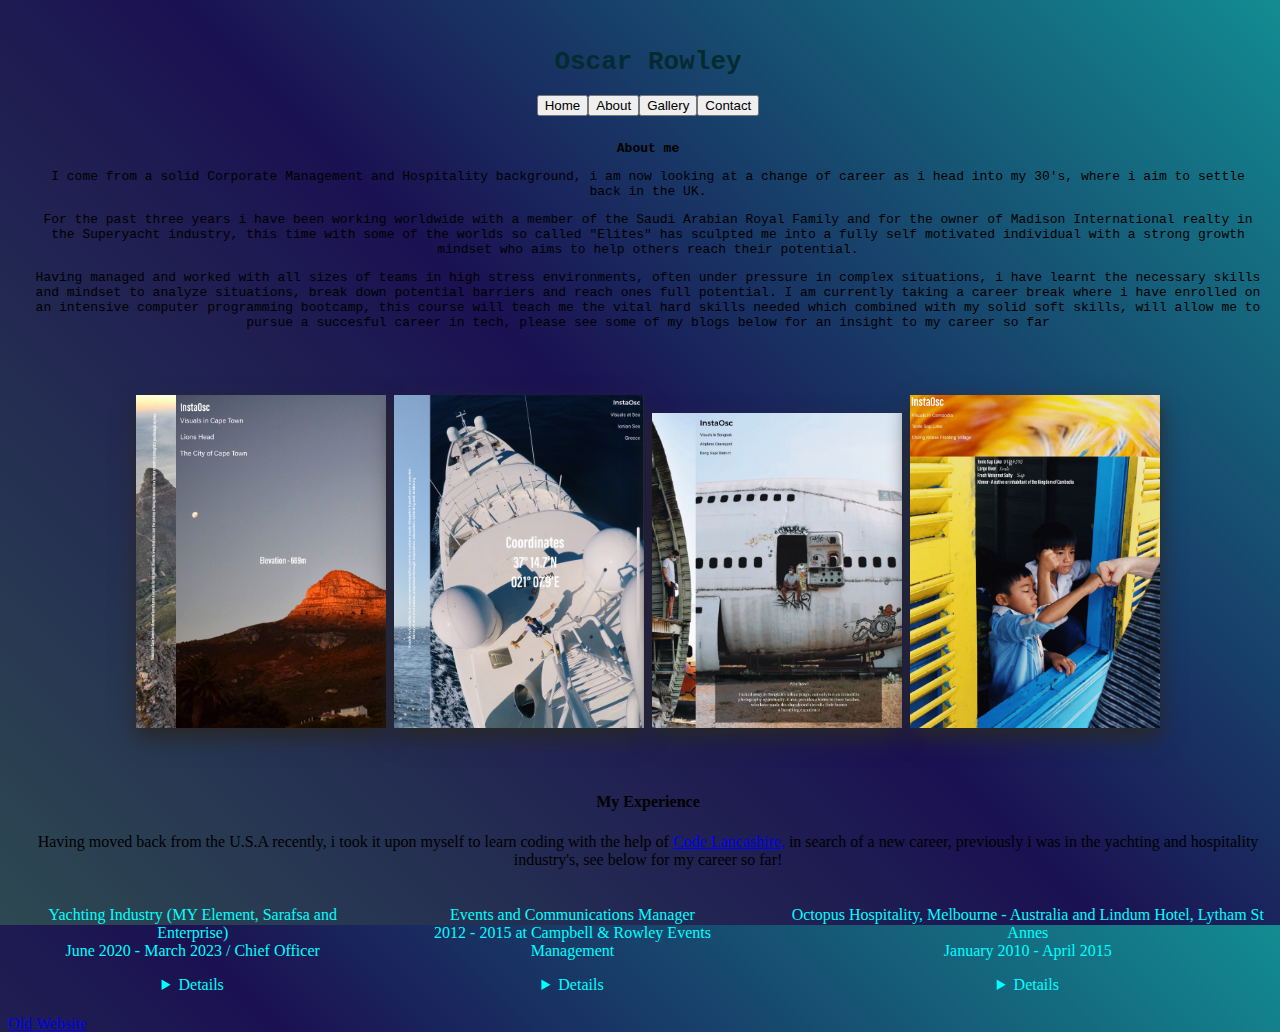
==== index.html @ c7a307c9 "first commit" ====
<!DOCTYPE html>
<html lang="en">
</head>
    <meta charset="UTF-8">
    <meta http-equiv="X-UA-Compatible" content="IE=edge">
    <meta name="viewport" content="width=device-width, initial-scale=1.0">
    <title>Oscars Blog</title>

    <link rel="stylesheet" href="oscarsblog.css">
</head>

<main>
<h1 id="oscarRowley">Oscar Rowley</h1>

<div id="menuBar">

<div><button class="menuButton">Home</button></div>
<div><button class="menuButton">About</button></div>
<div><button class="menuButton">Gallery</button></div>
<div><button class="menuButton">Contact</button></div>

</div>

<div id="firstDiv">
    <p><strong>About me</strong></p>
    <p>I come from a solid Corporate Management and
    Hospitality background, i am now looking at a change of
    career as i head into my 30's, where i aim to settle back in
    the UK.
    <p>
    For the past three years i have been working worldwide
    with a member of the Saudi Arabian Royal Family and for
    the owner of Madison International realty in the
    Superyacht industry, this time with some of the worlds so
    called "Elites" has sculpted me into a fully self motivated
    individual with a strong growth mindset who aims to help
    others reach their potential.</p>
    <p>Having managed and worked with all sizes of teams in high
        stress environments, often under pressure in complex
        situations, i have learnt the necessary skills and mindset to
        analyze situations, break down potential barriers and
        reach ones full potential.
        I am currently taking a career break where i have enrolled on an intensive computer programming bootcamp,
        this course will teach me the vital hard skills needed which combined with my solid soft skills, will allow me
        to pursue a succesful career in tech, please see some of my blogs below for an insight to my career so far</p>
 </div>
     
<div id="recentBlogs">

        <img id="capeTown" src="capeTown.JPEG" >

        <img id="superyacht" src="superyacht.JPEG" >

        <img id="plane" src="plane.JPEG">

        <img id="tonleSap" src="tonleSap.JPEG">

    </div>


</p>

</main>

<body id="background">
    
<script src="main.js"></script>

<div id="heading4">



    <h4>
My Experience
    </h4>

<p>Having moved back from the U.S.A recently, i took it upon myself to learn coding with the help of <a href="https://codelancashire.tech/">Code Lancashire,</a> 
    in search of a new career, previously i was in the yachting and hospitality industry's, see below for my career so far!
</p>

        <div id="container">

<div class="box">
<p>Yachting Industry (MY Element, Sarafsa and Enterprise) <br> June 2020 - March 2023 / Chief Officer
</p>

<p> <details>
    I flew to the South of France in June 2020 without a job
and it took me 8 days to land my first full time role in the
superyacht industry with no prior experience.
I started out as a deckhand, working in a team of 6
looking after the exterior of the superyacht, and also
taking the owner to and from shore via a 10m tender
often in high pressured weather conditions.
Within two years i landed a job as Chief Officer where i
dealt with the safety aspects onboard, crew
documentation, crew wellbeing, route planning and also
managing a team of 1 to 6 deckhands on the deck itself.
In 2022 i was put in charge of an atlantic ocean crossing
on the dockwise express, on 24 hour call along the 2
week route from Genoa to Fort Lauderdale.
This time in the yachting industry grew my interpersonal
and team building skills as i was dealing with crew,
guests and owners from all different nationalities and
backgrounds
I would often help the interior team with service if they
were a crew member down, in such situations it taught
me how important is is to have a multi skilled team, as
the superyacht industry can be notoriously demanding,
it was vital for me and my team to be able to analyse and
anticipate specific situations quickly and efficiently.
</details></p>
</div>

<div class="box">
<p>Events and Communications Manager <br>
    2012 - 2015 at Campbell & Rowley Events Management</p>

<p><details>In the role as Senior events and Communications
    Manager i would plan events on an internal software
    system where i would include every detail you needed to
    create events of all types, from 1 to 20,000 attendees
    Along with the paperwork side to the job, I would also be
    in charge of setup, service and clear-down for large
    scale events including 1000+ attendees at business
    awards/corporate dinners, along with a variety of
    sporting venues
    On the largest events i would be in charge of around 100
    employees, on such occasions working closely with
    clients such as Singer Camilla Cabello, and the head of
    hospitality for Manchester United
    From the start of the process i would liaise with clients,
    creating their dream event, signing the contract and
    then managing the operation from setup to delivery until
    clear down, these were often very long and demanding
    shifts.</details></p>

</div>

<div class="box">
<p> Octopus Hospitality, Melbourne - Australia and Lindum Hotel, Lytham St Annes <br> January
    2010 - April 2015
    <details>Hospitality work in prolific Australian venues such as the
    MCEC, MCG, AAMI Park, Flemington Racecourse and
    being requested by Deloitte bank to work in house at
    their main offices in the logistical area <br>
    Lindum Hotel Ltd, Lytham St Annes - England,
    September 2011 - December 2014 <br>
    For my first ever job. I washed pots at an 82 bedroom
    hotel in my hometown, during these years i worked my
    way up through all the departments including
    maintenance, front of house, kitchen work, reception and
    events, finally ending up as junior hotel manager,
    planning group and individual bookings on a software
    called Hotel Executive</details></p>
</div>
</div>
        </div>

</div>

<footer><a href="https://instaosc.com/">
    Old Website </a></footer>

<script src="script.js"></script>
</body>

</html>
---- oscarsblog.css ----
#capeTown{
width: 250px;
height: auto;
padding: 0px 0px 0px 0px;

box-shadow: 0 10px 20px rgb(40, 40, 40);
}


#superyacht {
width: 250px;
height: auto;
padding: 0px 0px 0px 0;

box-shadow: 0 10px 20px rgb(40, 40, 40);
}

#plane{
    width: 250px;
    height: auto;
    padding: 0px 0px 0px 0px;

    box-shadow: 0 10px 20px rgb(40, 40, 40);
}

#tonleSap{
    width: 250px;
    height: auto;
    padding: 0px 0px 0px 0px;

    box-shadow: 0 10px 20px rgb(40, 40, 40);
}

#oscarRowley{
font-family: monospace;
color: rgb(4, 43, 48);
padding-top: 30px;
text-align: center;
align-items: center;
}



#background{
height: 100vh;
width: 100%;
background-image: linear-gradient(45deg,rgb(45, 73, 82),rgb(27, 17, 82),rgb(18, 140, 145));

}

#blogsTitle{
    text-align: center;
    align-items: center;
    font-family: monospace;
    font-size: large;
}

#recentBlogs{
padding: 40px 20px 40px 20px;
font-family: monospace;
text-align: center;
align-items: center;

}

#clickMe{
    font-family: monospace;
    text-align: center;
}

#heading4{
text-align: center;
}

#menuBar{
    display: flex;
    flex-direction: row;
    flex-direction: row;
    background-color: none;
    align-items: center;
    align-content: center;
    justify-content: center;
}

#firstInput{
text-align: center;
background-color: rgb(150, 222, 231);
color: white;
border: 1px solid;
font-family: monospace;
}

#firstDiv{
justify-content: flex;
justify-content: center;
text-align: center;
font-family: monospace;
width: fit-content;
align-items: center;
text-align: center;
margin: 25px;

}

#container{
    display: flex;
flex-direction: row;
justify-content: center;
row-gap: 10px;
column-gap: 10px;
text-align: center;
align-items: center;


}

.box{
margin: 5px;
outline: 1px;
color: cyan;
}
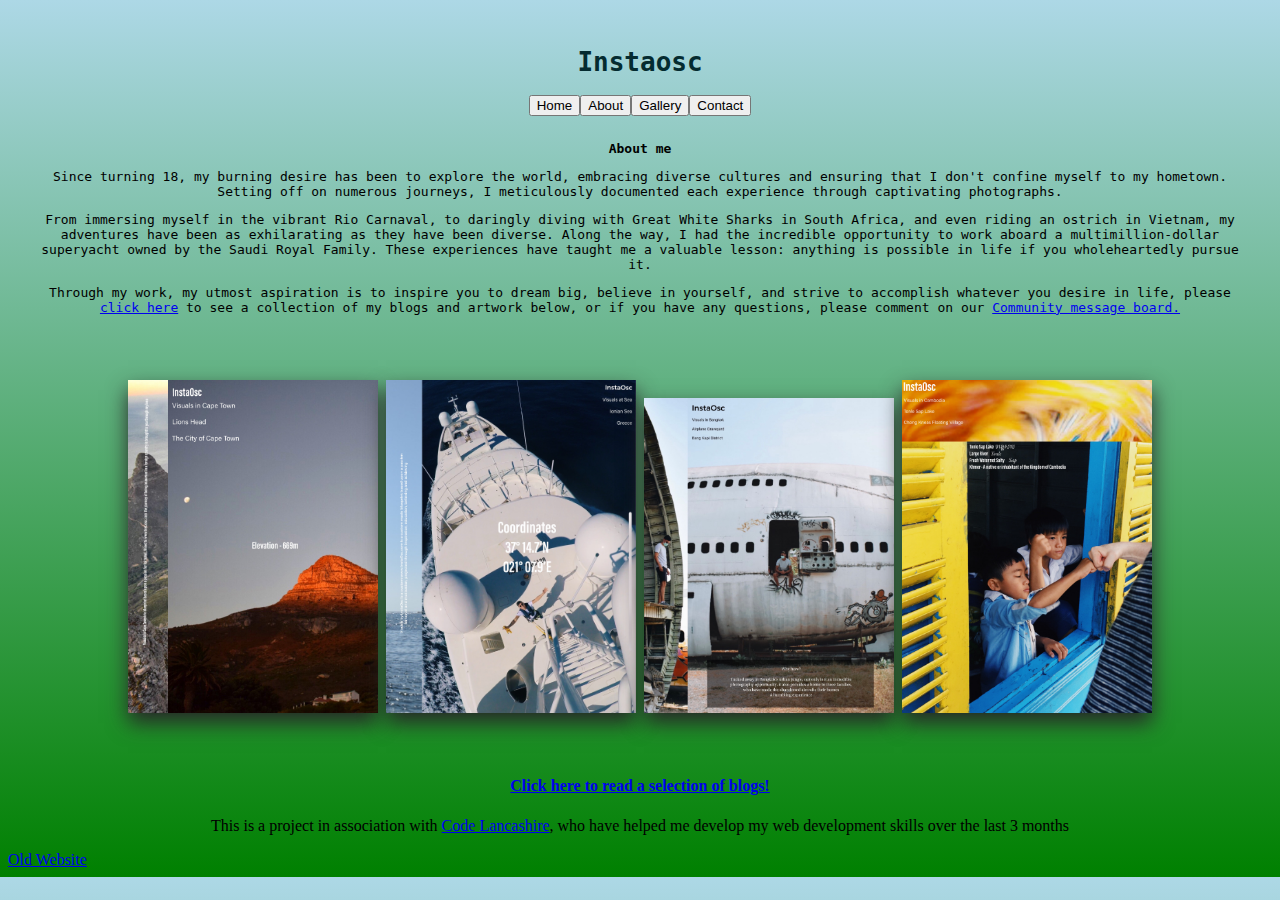
==== commit 90852f06: "big commit" ====
--- a/index.html
+++ b/index.html
@@ -1,168 +1,72 @@
 <!DOCTYPE html>
 <html lang="en">
-</head>
+<head>
     <meta charset="UTF-8">
     <meta http-equiv="X-UA-Compatible" content="IE=edge">
     <meta name="viewport" content="width=device-width, initial-scale=1.0">
     <title>Oscars Blog</title>
-
     <link rel="stylesheet" href="oscarsblog.css">
+    <style>
+        body {
+            background: linear-gradient(to bottom, lightblue, green);
+        }
+    </style>
 </head>
-
-<main>
-<h1 id="oscarRowley">Oscar Rowley</h1>
-
-<div id="menuBar">
-
-<div><button class="menuButton">Home</button></div>
-<div><button class="menuButton">About</button></div>
-<div><button class="menuButton">Gallery</button></div>
-<div><button class="menuButton">Contact</button></div>
-
-</div>
-
-<div id="firstDiv">
-    <p><strong>About me</strong></p>
-    <p>I come from a solid Corporate Management and
-    Hospitality background, i am now looking at a change of
-    career as i head into my 30's, where i aim to settle back in
-    the UK.
-    <p>
-    For the past three years i have been working worldwide
-    with a member of the Saudi Arabian Royal Family and for
-    the owner of Madison International realty in the
-    Superyacht industry, this time with some of the worlds so
-    called "Elites" has sculpted me into a fully self motivated
-    individual with a strong growth mindset who aims to help
-    others reach their potential.</p>
-    <p>Having managed and worked with all sizes of teams in high
-        stress environments, often under pressure in complex
-        situations, i have learnt the necessary skills and mindset to
-        analyze situations, break down potential barriers and
-        reach ones full potential.
-        I am currently taking a career break where i have enrolled on an intensive computer programming bootcamp,
-        this course will teach me the vital hard skills needed which combined with my solid soft skills, will allow me
-        to pursue a succesful career in tech, please see some of my blogs below for an insight to my career so far</p>
- </div>
-     
-<div id="recentBlogs">
-
-        <img id="capeTown" src="capeTown.JPEG" >
-
-        <img id="superyacht" src="superyacht.JPEG" >
-
-        <img id="plane" src="plane.JPEG">
-
-        <img id="tonleSap" src="tonleSap.JPEG">
-
-    </div>
-
-
-</p>
-
-</main>
-
-<body id="background">
-    
-<script src="main.js"></script>
-
-<div id="heading4">
-
-
-
-    <h4>
-My Experience
-    </h4>
-
-<p>Having moved back from the U.S.A recently, i took it upon myself to learn coding with the help of <a href="https://codelancashire.tech/">Code Lancashire,</a> 
-    in search of a new career, previously i was in the yachting and hospitality industry's, see below for my career so far!
-</p>
-
-        <div id="container">
-
-<div class="box">
-<p>Yachting Industry (MY Element, Sarafsa and Enterprise) <br> June 2020 - March 2023 / Chief Officer
-</p>
-
-<p> <details>
-    I flew to the South of France in June 2020 without a job
-and it took me 8 days to land my first full time role in the
-superyacht industry with no prior experience.
-I started out as a deckhand, working in a team of 6
-looking after the exterior of the superyacht, and also
-taking the owner to and from shore via a 10m tender
-often in high pressured weather conditions.
-Within two years i landed a job as Chief Officer where i
-dealt with the safety aspects onboard, crew
-documentation, crew wellbeing, route planning and also
-managing a team of 1 to 6 deckhands on the deck itself.
-In 2022 i was put in charge of an atlantic ocean crossing
-on the dockwise express, on 24 hour call along the 2
-week route from Genoa to Fort Lauderdale.
-This time in the yachting industry grew my interpersonal
-and team building skills as i was dealing with crew,
-guests and owners from all different nationalities and
-backgrounds
-I would often help the interior team with service if they
-were a crew member down, in such situations it taught
-me how important is is to have a multi skilled team, as
-the superyacht industry can be notoriously demanding,
-it was vital for me and my team to be able to analyse and
-anticipate specific situations quickly and efficiently.
-</details></p>
-</div>
-
-<div class="box">
-<p>Events and Communications Manager <br>
-    2012 - 2015 at Campbell & Rowley Events Management</p>
-
-<p><details>In the role as Senior events and Communications
-    Manager i would plan events on an internal software
-    system where i would include every detail you needed to
-    create events of all types, from 1 to 20,000 attendees
-    Along with the paperwork side to the job, I would also be
-    in charge of setup, service and clear-down for large
-    scale events including 1000+ attendees at business
-    awards/corporate dinners, along with a variety of
-    sporting venues
-    On the largest events i would be in charge of around 100
-    employees, on such occasions working closely with
-    clients such as Singer Camilla Cabello, and the head of
-    hospitality for Manchester United
-    From the start of the process i would liaise with clients,
-    creating their dream event, signing the contract and
-    then managing the operation from setup to delivery until
-    clear down, these were often very long and demanding
-    shifts.</details></p>
-
-</div>
-
-<div class="box">
-<p> Octopus Hospitality, Melbourne - Australia and Lindum Hotel, Lytham St Annes <br> January
-    2010 - April 2015
-    <details>Hospitality work in prolific Australian venues such as the
-    MCEC, MCG, AAMI Park, Flemington Racecourse and
-    being requested by Deloitte bank to work in house at
-    their main offices in the logistical area <br>
-    Lindum Hotel Ltd, Lytham St Annes - England,
-    September 2011 - December 2014 <br>
-    For my first ever job. I washed pots at an 82 bedroom
-    hotel in my hometown, during these years i worked my
-    way up through all the departments including
-    maintenance, front of house, kitchen work, reception and
-    events, finally ending up as junior hotel manager,
-    planning group and individual bookings on a software
-    called Hotel Executive</details></p>
-</div>
-</div>
+<body>
+    <main>
+        <h1 id="oscarRowley">Instaosc</h1>
+        <div id="menuBar">
+            <div><button class="menuButton">Home</button></div>
+            <div><button class="menuButton">About</button></div>
+            <div><button class="menuButton">Gallery</button></div>
+            <div><button class="menuButton">Contact</button></div>
         </div>
-
-</div>
-
-<footer><a href="https://instaosc.com/">
-    Old Website </a></footer>
-
-<script src="script.js"></script>
+        <div id="firstDiv">
+            <p><strong>About me</strong></p>
+            <p>
+                Since turning 18, my burning desire has been to explore the world, embracing diverse cultures and ensuring that I don't 
+                confine myself to my hometown. Setting off on numerous journeys, I meticulously documented each experience through captivating photographs.
+            </p>
+            <p>
+                From immersing myself in the vibrant Rio Carnaval, to daringly diving with Great White Sharks in South Africa, and even riding an ostrich
+                in Vietnam, my adventures have been as exhilarating as they have been diverse. Along the way, I had the incredible opportunity to work 
+                aboard a multimillion-dollar superyacht owned by the Saudi Royal Family. These experiences have taught me a valuable lesson: anything is 
+                possible in life if you wholeheartedly pursue it.
+            </p>
+            <p>
+                Through my work, my utmost aspiration is to inspire you to dream big, believe in yourself, and strive to accomplish whatever you desire in life,
+                please <a href="moreBlogs.html">click here</a>  to see a collection of my blogs and artwork below, or if you have any questions, please comment on our <a href="Contact.html">Community message board.</a> 
+            </p>
+        </div>
+        <div id="recentBlogs">
+            <img id="capeTown" src="capeTown.JPEG" >
+            <img id="superyacht" src="superyacht.JPEG" >
+            <img id="plane" src="plane.JPEG">
+            <img id="tonleSap" src="tonleSap.JPEG">
+        </div>
+        <div id="heading4">
+            <h4><a href="moreBlogs.html">Click here to read a selection of blogs!</a></h4>
+            <p>
+                This is a project in association with <a href="https://codelancashire.tech/">Code Lancashire</a>, 
+                who have helped me develop my web development skills over the last 3 months
+            </p>
+        </div>
+    </main>
+    <footer>
+        <a href="https://instaosc.com/">Old Website</a>
+    </footer>
+    <script>
+        var images = document.querySelectorAll("#recentBlogs img");
+        
+        images.forEach(function(image) {
+            image.addEventListener("mouseover", function() {
+                this.style.border = "2px solid cyan";
+            });
+            
+            image.addEventListener("mouseout", function() {
+                this.style.border = "none";
+            });
+        });
+    </script>
 </body>
-
-</html>+</html>
--- a/oscarsblog.css
+++ b/oscarsblog.css
@@ -44,7 +44,7 @@
 #background{
 height: 100vh;
 width: 100%;
-background-image: linear-gradient(45deg,rgb(45, 73, 82),rgb(27, 17, 82),rgb(18, 140, 145));
+background-image: linear-gradient(45deg,rgb(45, 73, 82),rgb(19, 107, 31),rgb(18, 140, 145));
 
 }
 
@@ -70,6 +70,7 @@
 
 #heading4{
 text-align: center;
+text-size-adjust: 100px;
 }
 
 #menuBar{
@@ -118,4 +119,78 @@
 margin: 5px;
 outline: 1px;
 color: cyan;
-}+}
+
+#MoreBlogsTitle{
+    font-family: monospace;
+    color: rgb(4, 43, 48);
+    padding-top: 30px;
+    text-align: center;
+    align-items: center;
+    }
+
+    #Safari{
+        width: 250px;
+        height: auto;
+        padding: 0px 0px 0px 0px;
+        
+        box-shadow: 0 10px 20px rgb(40, 40, 40);
+        }
+        
+        
+        #Snake {
+        width: 250px;
+        height: auto;
+        padding: 0px 0px 0px 0;
+        
+        box-shadow: 0 10px 20px rgb(40, 40, 40);
+        }
+        
+        #TableMountain{
+            width: 250px;
+            height: auto;
+            padding: 0px 0px 0px 0px;
+        
+            box-shadow: 0 10px 20px rgb(40, 40, 40);
+        }
+        
+        #TakingTheFirstStep{
+            width: 250px;
+            height: auto;
+            padding: 0px 0px 0px 0px;
+        
+            box-shadow: 0 10px 20px rgb(40, 40, 40);
+        }
+
+        #Why{
+            width: 250px;
+            height: auto;
+            padding: 0px 0px 0px 0px;
+            
+            box-shadow: 0 10px 20px rgb(40, 40, 40);
+            }
+            
+            
+            #Simplicity {
+            width: 250px;
+            height: auto;
+            padding: 0px 0px 0px 0;
+            
+            box-shadow: 0 10px 20px rgb(40, 40, 40);
+            }
+            
+            #Positive{
+                width: 250px;
+                height: auto;
+                padding: 0px 0px 0px 0px;
+            
+                box-shadow: 0 10px 20px rgb(40, 40, 40);
+            }
+            
+            #CapeTown{
+                width: 250px;
+                height: auto;
+                padding: 0px 0px 0px 0px;
+            
+                box-shadow: 0 10px 20px rgb(40, 40, 40);
+            }